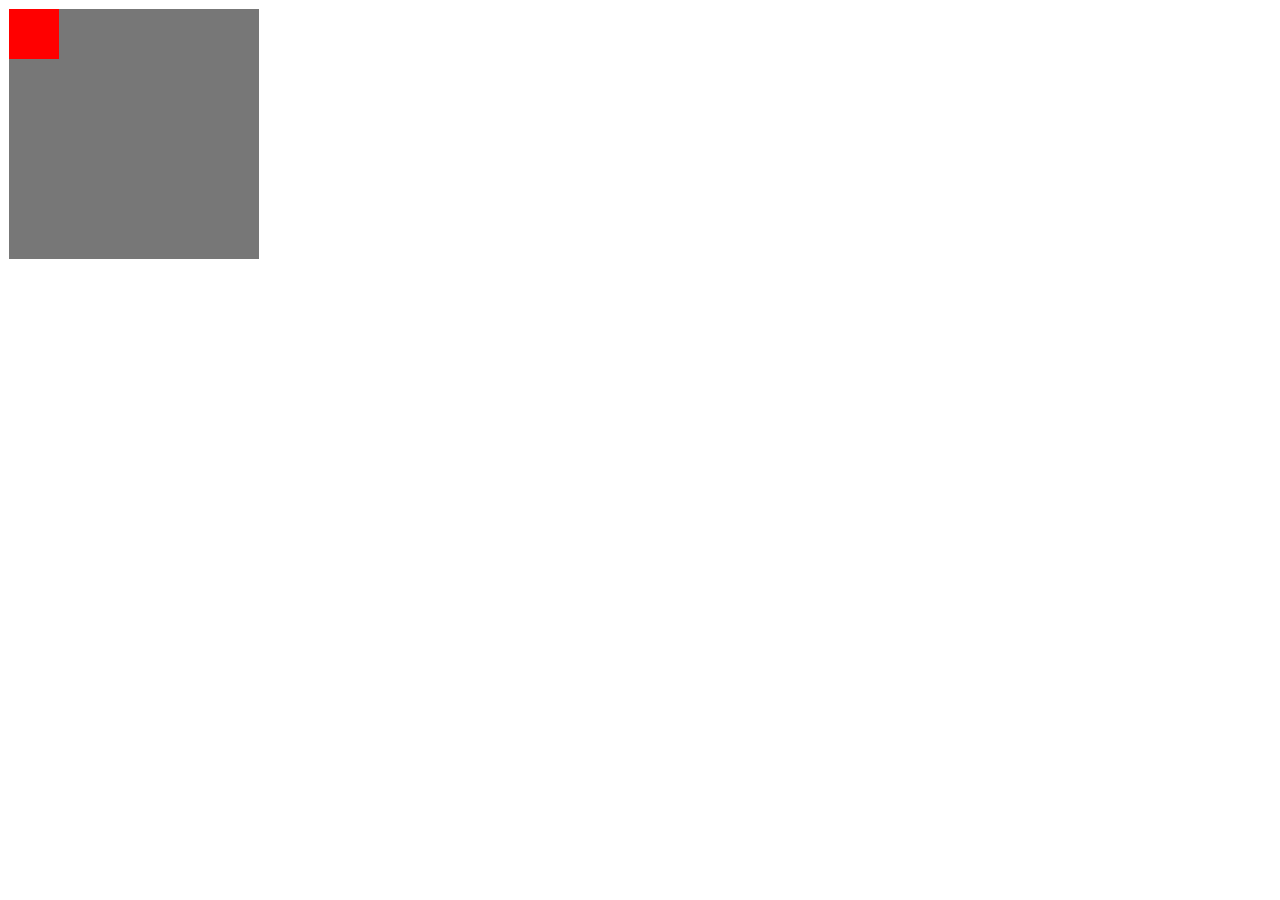
==== forTest.html @ ff21feee "add all files in the project" ====
<!DOCTYPE html PUBLIC "-//W3C//DTD XHTML 1.0 Transitional//EN" "http://www.w3.org/TR/xhtml1/DTD/xhtml1-transitional.dtd">
<html>
	<head>
		<title>MyResume</title>
		<meta http-equiv="Content-Type" content="text/html;charset=utf-8"/>
	</head>
	<style type="text/css">
		#headC{
			width: 250px;
			height: 250px;
			background: #777777;
			position: relative;
			left: 1px;
			top: 1px;
		}
		#inD{
			width: 50px;
			height: 50px;
			background: red;
		}
	</style>
	<body>
		<div id="headC">
			<div id="inD">
				
			</div>
		</div>
	</body>
	<script type="text/javascript" src="js/glideLR.js"></script>
	<script type="text/javascript">
		
	</script>
</html>
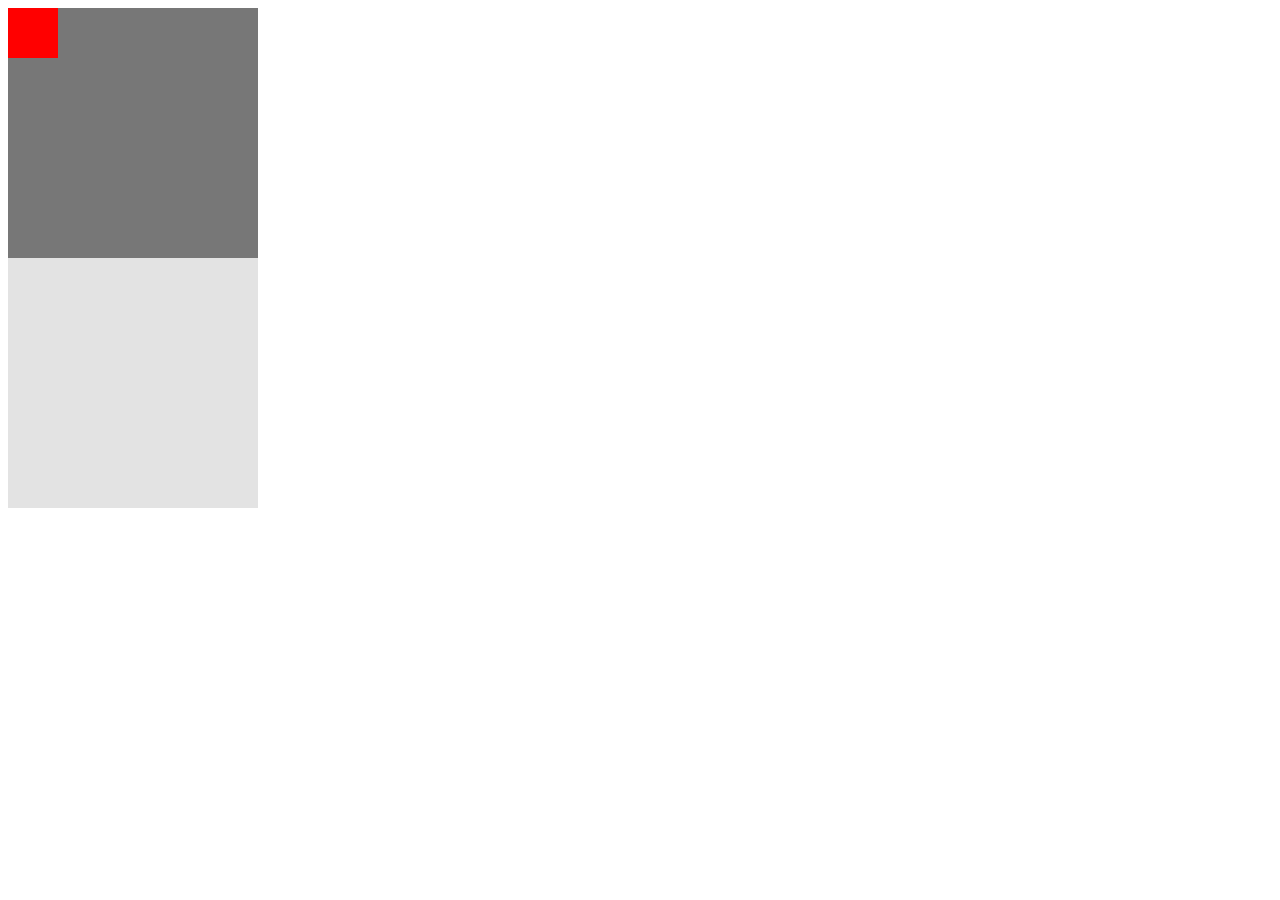
==== commit 62bf8ff4: "add transition effect on the frames" ====
--- a/forTest.html
+++ b/forTest.html
@@ -5,29 +5,42 @@
 		<meta http-equiv="Content-Type" content="text/html;charset=utf-8"/>
 	</head>
 	<style type="text/css">
-		#headC{
+		#headC {
 			width: 250px;
 			height: 250px;
 			background: #777777;
 			position: relative;
-			left: 1px;
-			top: 1px;
+			left: 0px;
+			top: 0px;
 		}
-		#inD{
+		#inD {
 			width: 50px;
 			height: 50px;
 			background: red;
 		}
+		#lineTo {
+			width: 250px;
+			height: 250px;
+			background: #e3e3e3;
+			position: relative;
+			left: 0px;
+			top: 0px;
+			transition:background 2s;
+			-moz-transition:background 2s;	/* Firefox 4 */
+			-webkit-transition:background 2s;	/* Safari 和 Chrome */
+			-o-transition:background 2s;
+		}
+
 	</style>
 	<body>
 		<div id="headC">
-			<div id="inD">
-				
-			</div>
+			<div id="inD"></div>
+		</div>
+		<div id="lineTo">
+			<div id="line"></div>
 		</div>
 	</body>
+	<script type="text/javascript" src="js/in.js"></script>
 	<script type="text/javascript" src="js/glideLR.js"></script>
-	<script type="text/javascript">
-		
-	</script>
+	<script type="text/javascript"></script>
 </html>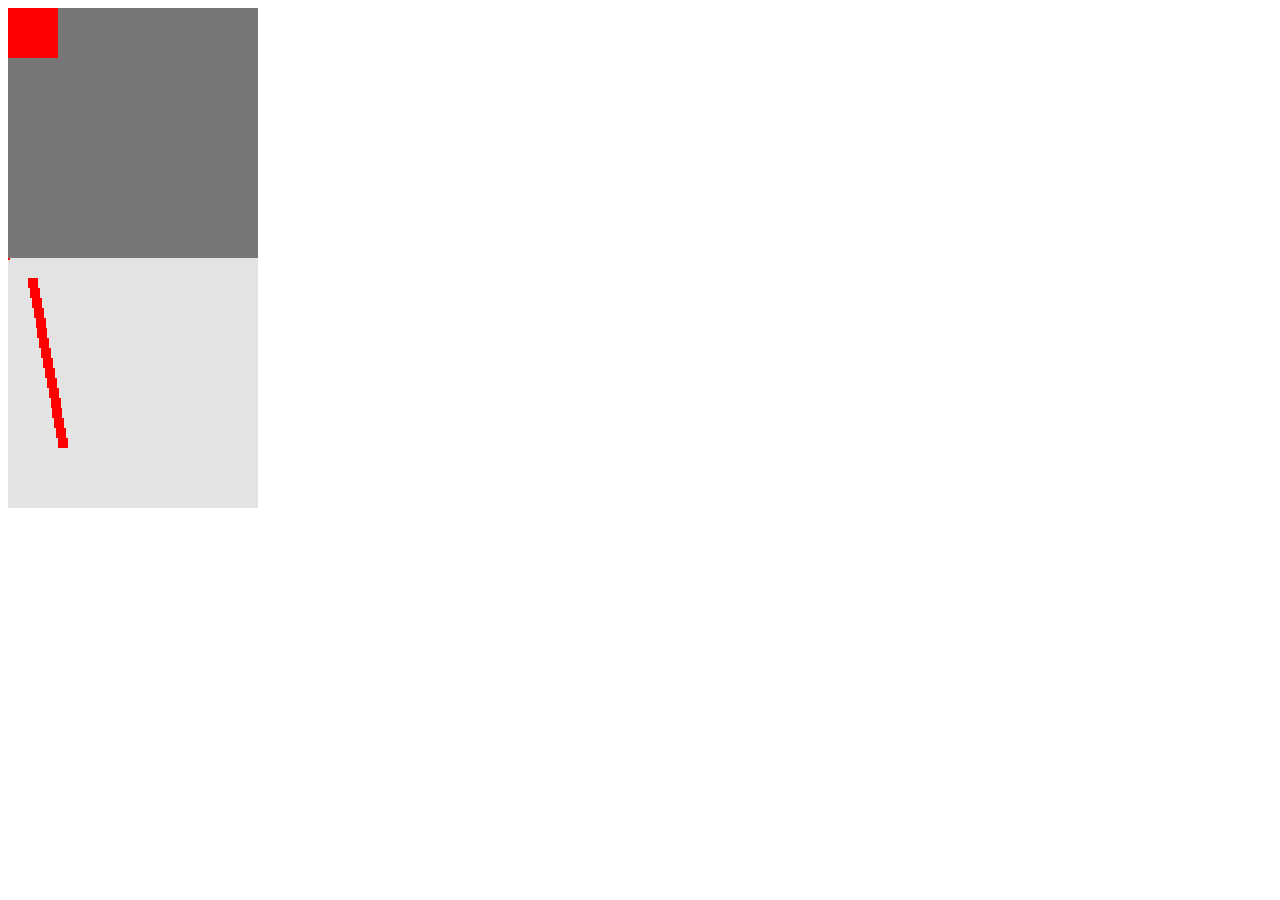
==== commit 515c9337: "complete a way to draw line" ====
--- a/forTest.html
+++ b/forTest.html
@@ -22,7 +22,7 @@
 			width: 250px;
 			height: 250px;
 			background: #e3e3e3;
-			position: relative;
+			position:relative;
 			left: 0px;
 			top: 0px;
 			transition:background 2s;
@@ -30,7 +30,17 @@
 			-webkit-transition:background 2s;	/* Safari 和 Chrome */
 			-o-transition:background 2s;
 		}
-
+		#lineTo:hover{
+			background: #06A7FF;
+		}
+		#line{
+			opacity:1;
+			width:0;
+			height:0;
+			border-width: 1px;
+			border-style: solid;
+			border-color:red;
+		}
 	</style>
 	<body>
 		<div id="headC">
@@ -42,5 +52,5 @@
 	</body>
 	<script type="text/javascript" src="js/in.js"></script>
 	<script type="text/javascript" src="js/glideLR.js"></script>
-	<script type="text/javascript"></script>
+	<script type="text/javascript" src="js/lineTo.js"></script>
 </html>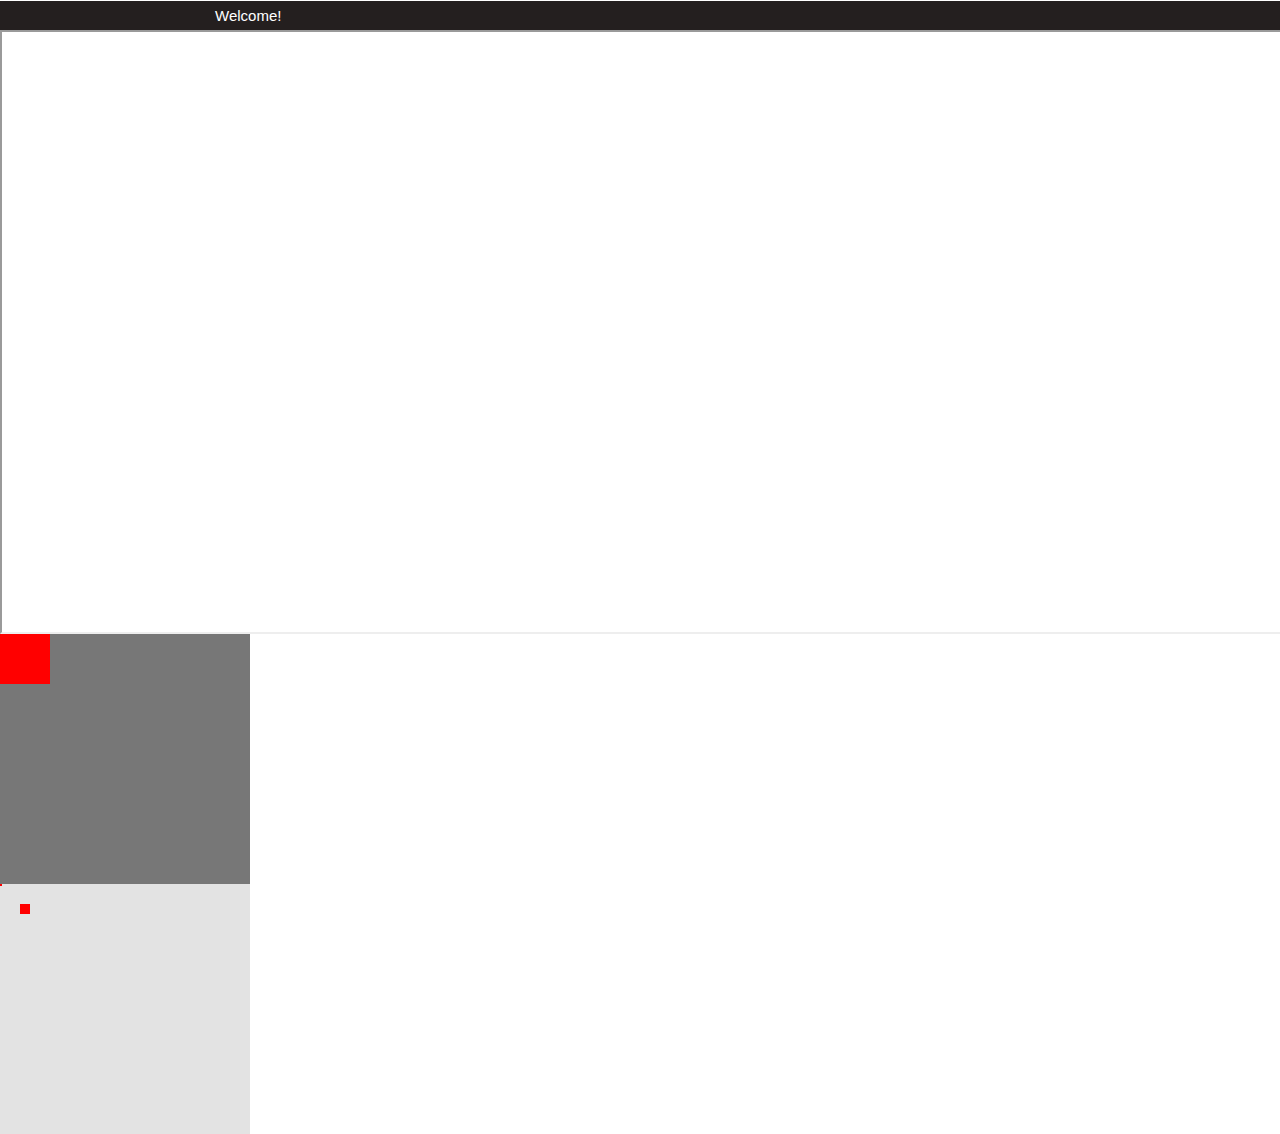
==== commit 900b62d1: "rename some files." ====
--- a/forTest.html
+++ b/forTest.html
@@ -3,6 +3,8 @@
 	<head>
 		<title>MyResume</title>
 		<meta http-equiv="Content-Type" content="text/html;charset=utf-8"/>
+		<link rel="stylesheet" type="text/css" href="css/init.css" />
+		<link rel="stylesheet" type="text/css"  href="css/StyleOfMsgText.css"/>
 	</head>
 	<style type="text/css">
 		#headC {
@@ -43,6 +45,8 @@
 		}
 	</style>
 	<body>
+		<iframe id="headerIframe" src="header.html" ></iframe>
+		<iframe id="browse" style="width: 100%;height:600px" src="http://www.youku.com/" ></iframe>
 		<div id="headC">
 			<div id="inD"></div>
 		</div>
--- a/css/init.css
+++ b/css/init.css
@@ -0,0 +1,60 @@
+body {
+	margin:0;
+	font-family: "Microsoft YaHei", "微软雅黑", SimHei, helvetica, arial, verdana, tahoma, sans-serif;
+}
+#headerBg2 {
+	margin: 0 auto;
+	background: #F6F6F6;
+	width: 850px;
+	height: 30px;
+	z-index: -1;
+	position: absolute;
+}
+#headerIframe {
+	margin: 0 auto;
+	width: 100%;
+	height: 30px;
+	border: none;
+}
+#resumeContainer {
+	background: #f6f6f6;
+	margin: 0 auto;
+	/*width: 850px;*/
+	width: 830px;
+	height: 520px;
+	padding: 10px;
+	position:relative;
+	
+	overflow:hidden;
+}
+#inResumeContainer{
+	width:450%;
+	height: 485px;
+}
+#headerTitle{
+	margin: 5px auto;
+	width: 850px;
+	
+	color:#555555;
+}
+.styleOfSubtitle {
+	margin-top: 5px;
+	margin-bottom: 15px;
+	position: relative;
+	left: -10px;
+}
+.styleOfSubtitleText {
+	background:#FFFFFF;
+	color: #000000;
+	text-align: center;
+	height: 25px;
+	line-height: 25px;
+	width: 80px;
+	display: inline-block;
+	cursor: pointer;
+	
+	transition:background 1s;
+	-moz-transition: background 1s;	/* Firefox 4 */
+	-webkit-transition: background 1s;	/* Safari 和 Chrome */
+	-o-transition: background 1s;
+}--- a/css/StyleOfMsgText.css
+++ b/css/StyleOfMsgText.css
@@ -0,0 +1,99 @@
+.styleOfTextMsg{
+	background:#a0a0a0;
+	width: 810px;
+	height: 465px;
+	
+	padding:10px;
+	position:relative;
+	left:-820px;
+	float: left;
+}
+#character{
+	padding-top:27.5px;
+	padding-bottom:27.5px;
+	padding-left:20px;
+	padding-right:20px;
+	background:#999999;
+	
+	width:44.4%;
+	height:88.2%;
+
+	float: left;
+}
+#basicMsg{
+	padding-top:27.5px;
+	padding-bottom:27.5px;
+	padding-left:20px;
+	padding-right:20px;
+	background:#999999;
+	width:44.4%;
+	height:88.2%;
+	
+	position:relative;
+	left:10px;
+	
+	float: left;
+}
+#imgContaienr{
+	background:#ffffff;
+	width:40%;
+	height:35%;
+	
+	float: right;
+}
+#btnprev {
+	background: url(/MyServer/Resume/p/btnLeft.png) no-repeat 0 0;
+	z-index: 2;
+
+	position: absolute;
+	top: 225px;
+	left: 0;
+
+	width: 34px;
+	height: 100px;
+
+	cursor: pointer;
+}
+#btnnext {
+	background: url(/MyServer/Resume/p/btnRight.png) no-repeat 0 0;
+	z-index: 2;
+
+	position: absolute;
+	top: 225px;
+	right: 0;
+
+	width: 34px;
+	height: 100px;
+
+	cursor: pointer;
+}
+.styleOfChart{
+	background: #333333;
+	width:345px;
+	height:205px;
+	
+	position: relative;
+	top: -50px;
+}
+.textType0{
+	margin: 5px 5px;
+	background:#ffffff;
+	width:35%;
+}
+.textType1{
+	margin: 5px 5px;
+	background:#ffffff;
+	width:55%;
+}
+.textType2{
+	margin: 5px 5px;
+	background:#ffffff;
+	width:65%;
+}
+.describeText{
+	background:#ffffff;
+	width:100%;
+	height:35%;
+	line-height:100%;
+	overflow: hidden;
+}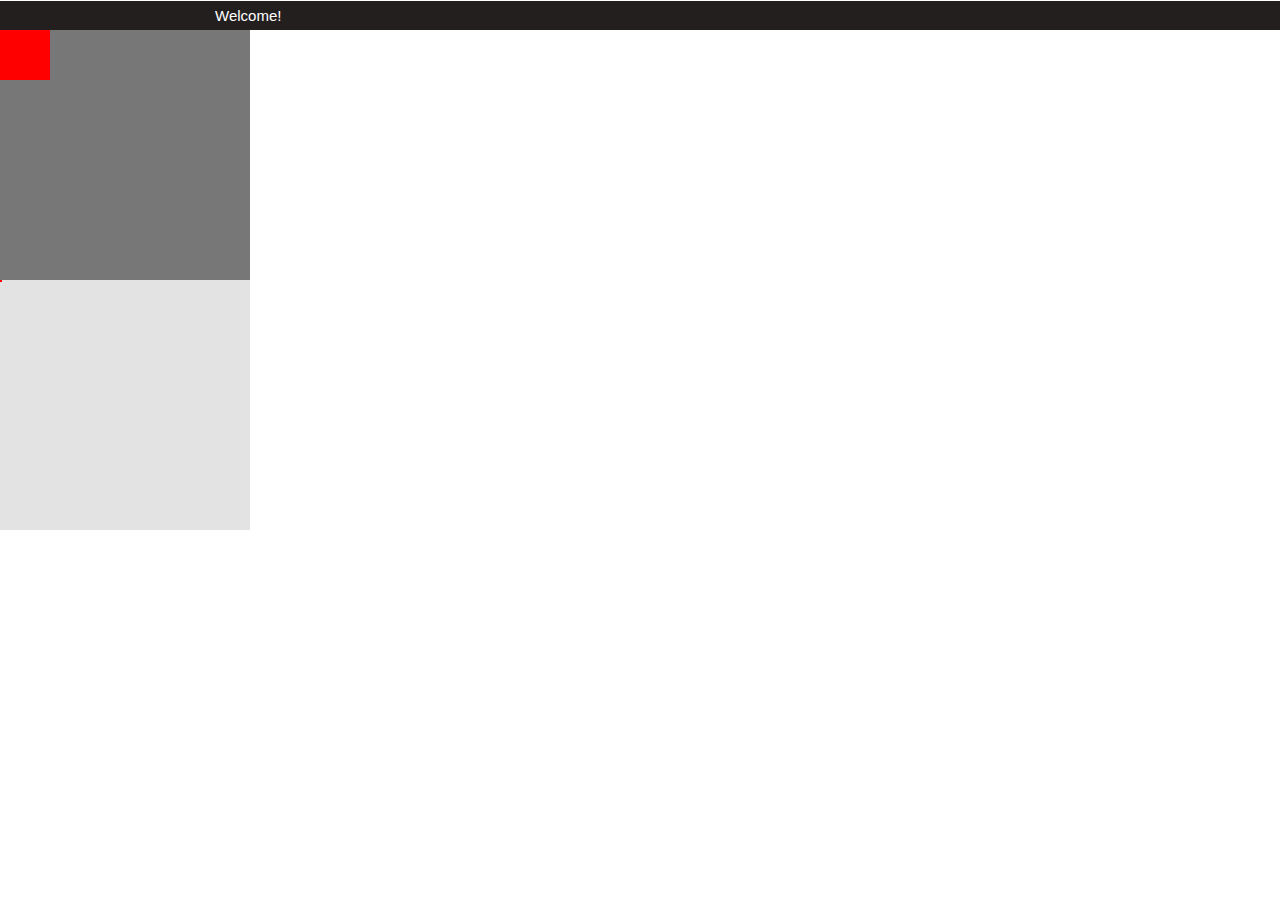
==== commit 4c03e740: "complete line selecdiv to msgwindow" ====
--- a/forTest.html
+++ b/forTest.html
@@ -46,7 +46,9 @@
 	</style>
 	<body>
 		<iframe id="headerIframe" src="header.html" ></iframe>
+		<!--
 		<iframe id="browse" style="width: 100%;height:600px" src="http://www.youku.com/" ></iframe>
+		-->
 		<div id="headC">
 			<div id="inD"></div>
 		</div>
@@ -55,6 +57,7 @@
 		</div>
 	</body>
 	<script type="text/javascript" src="js/in.js"></script>
-	<script type="text/javascript" src="js/glideLR.js"></script>
-	<script type="text/javascript" src="js/lineTo.js"></script>
+	<script type="text/javascript" src="js/glidelr.js"></script>
+	<script type="text/javascript" src="js/lineto.js"></script>
+	<script type="text/javascript" src="js/excute.js"></script>
 </html>--- a/css/StyleOfMsgText.css
+++ b/css/StyleOfMsgText.css
@@ -5,7 +5,7 @@
 	
 	padding:10px;
 	position:relative;
-	left:-820px;
+	left:-830px;
 	float: left;
 }
 #character{
